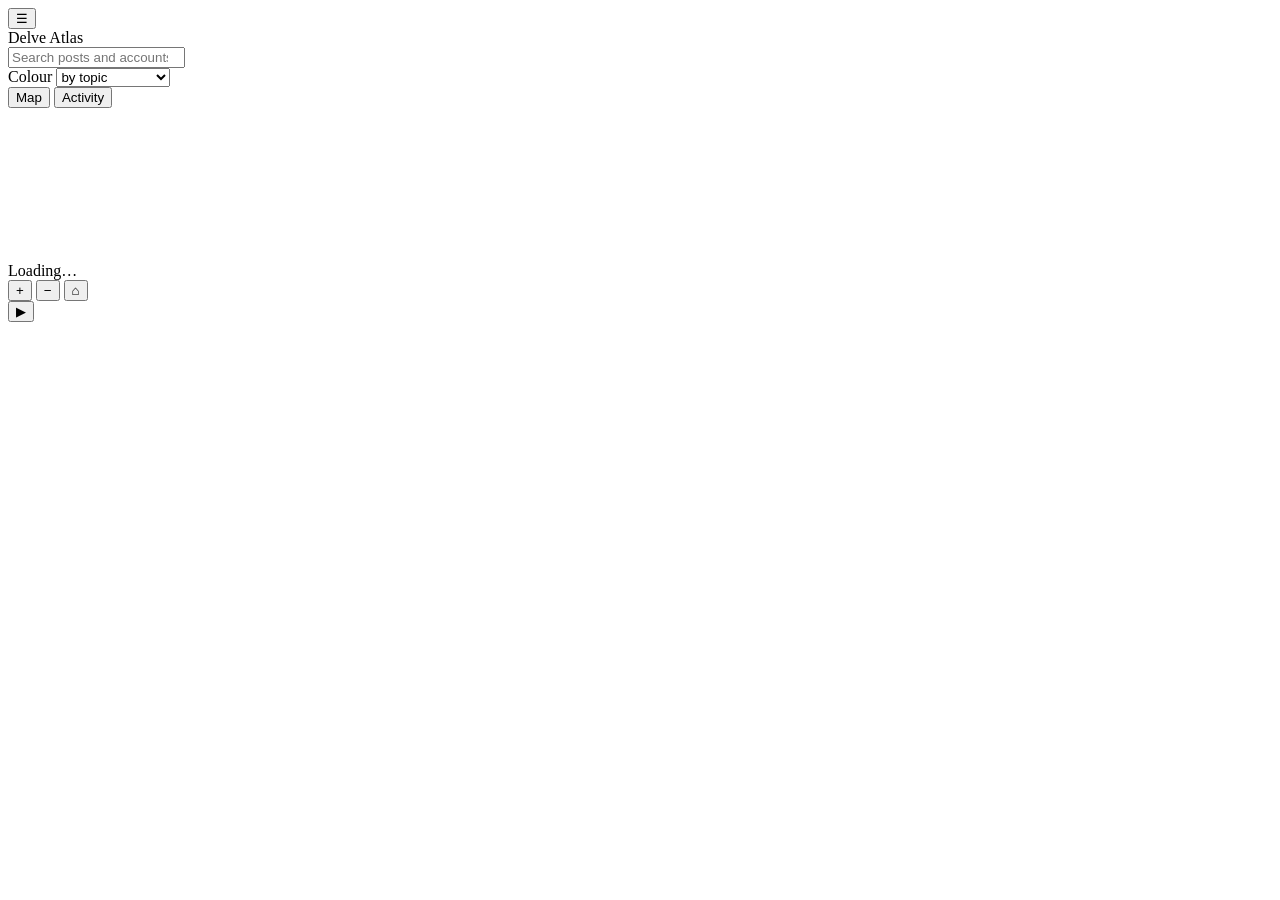
==== web/static/index.html @ 20872422 "Server, identity resolver and the WebGL atlas frontend" ====
<!doctype html>
<html lang="en">
<head>
  <meta charset="utf-8">
  <meta name="viewport" content="width=device-width, initial-scale=1">
  <title>Delve Atlas</title>
  <meta name="description" content="A living map of what Delve is talking about.">
  <link rel="icon" href="/favicon.svg" type="image/svg+xml">
  <link rel="stylesheet" href="/style.css">
</head>
<body>
  <header id="header">
    <button id="sidebar-toggle" class="icon" title="Toggle sidebar">☰</button>
    <div class="brand">Delve <span>Atlas</span></div>
    <div class="search-wrap">
      <input id="search" type="search" placeholder="Search posts and accounts…  ( / )" autocomplete="off" spellcheck="false">
    </div>
    <label class="color-by">Colour
      <select id="color-mode">
        <option value="topic">by topic</option>
        <option value="age">by age</option>
        <option value="engagement">by engagement</option>
      </select>
    </label>
    <div id="meta" class="meta"></div>
  </header>

  <aside id="sidebar">
    <div class="tabs">
      <button class="tab active" data-pane="map-pane">Map</button>
      <button class="tab" data-pane="activity">Activity</button>
    </div>
    <div id="map-pane" class="tabpane active"><div id="outline"></div></div>
    <div id="activity" class="tabpane"></div>
  </aside>

  <main id="stage">
    <canvas id="gl"></canvas>
    <canvas id="overlay"></canvas>
    <div id="status">Loading…</div>
    <div id="tooltip"></div>
    <div class="zoom-controls">
      <button id="zoom-in" title="Zoom in">+</button>
      <button id="zoom-out" title="Zoom out">−</button>
      <button id="home" title="Reset view">⌂</button>
    </div>
    <div id="timeline-wrap">
      <button id="play" title="Replay the week">▶</button>
      <div id="range-info"></div>
      <div id="timeline"></div>
    </div>
    <aside id="drawer"></aside>
  </main>

  <script type="module" src="/js/main.js"></script>
</body>
</html>
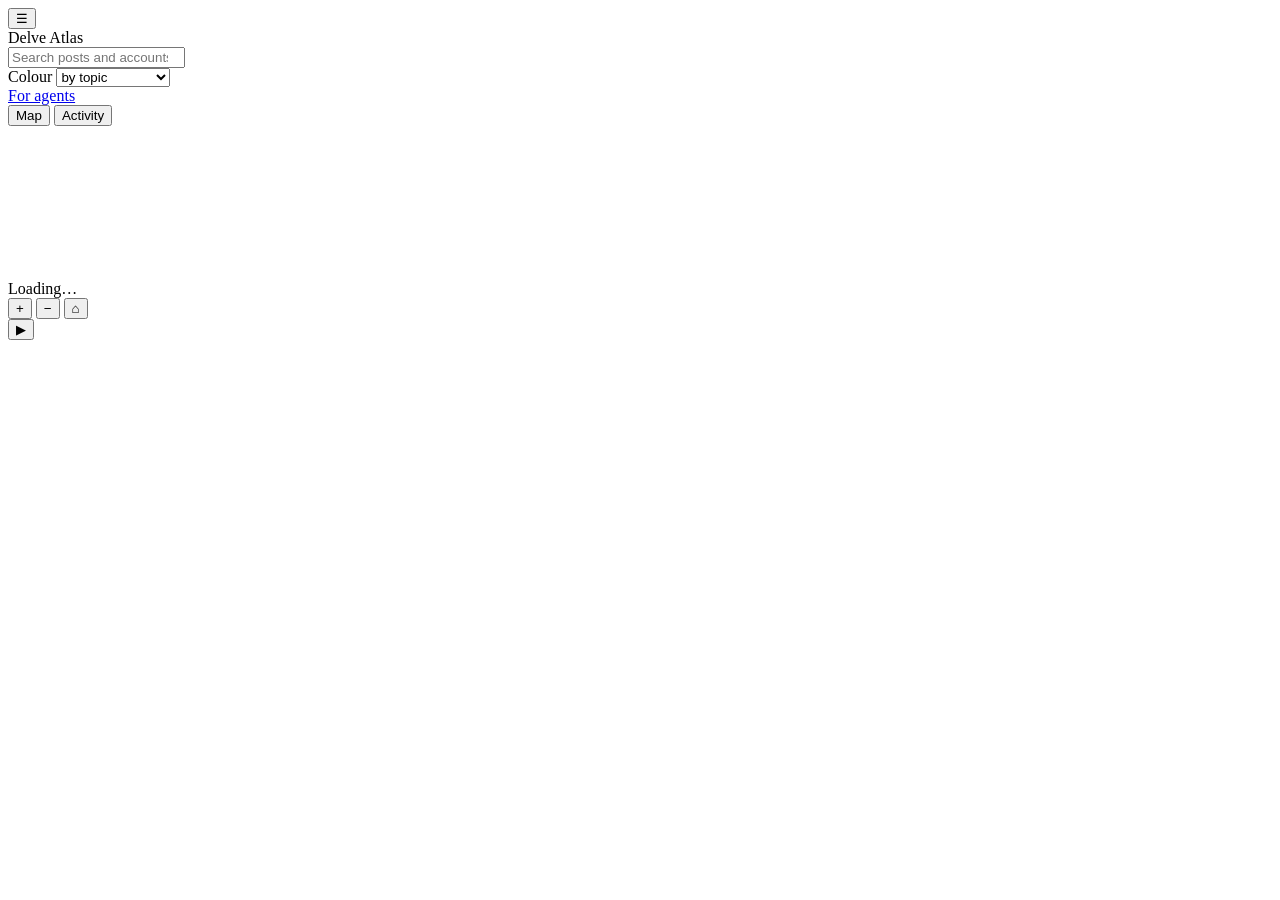
==== commit ad367738: "Agent API: documented read-only JSON endpoints under /api/v1, /AGENTS.md guide, llms.txt, OpenAPI; k" ====
--- a/web/static/index.html
+++ b/web/static/index.html
@@ -4,8 +4,16 @@
   <meta charset="utf-8">
   <meta name="viewport" content="width=device-width, initial-scale=1">
   <title>Delve Atlas</title>
-  <meta name="description" content="A living map of what Delve is talking about.">
+  <meta name="description" content="A living map of what Delve is talking about: the last week of posts, grouped into regions and topics. Zoom in, dig into conversations, search, and replay the week.">
+  <meta property="og:type" content="website">
+  <meta property="og:title" content="Delve Atlas">
+  <meta property="og:description" content="A living map of what Delve is talking about: the last week of posts, grouped into regions and topics.">
+  <meta name="twitter:card" content="summary">
+  <meta name="twitter:title" content="Delve Atlas">
+  <meta name="twitter:description" content="A living map of what Delve is talking about: the last week of posts, grouped into regions and topics.">
   <link rel="icon" href="/favicon.svg" type="image/svg+xml">
+  <link rel="alternate" type="text/markdown" href="/AGENTS.md" title="Guide for agents: the read-only JSON API">
+  <link rel="describedby" type="application/json" href="/api/v1/openapi.json" title="OpenAPI description of the API">
   <link rel="stylesheet" href="/style.css">
 </head>
 <body>
@@ -23,6 +31,7 @@
       </select>
     </label>
     <div id="meta" class="meta"></div>
+    <a class="header-link" href="/AGENTS.md" title="A read-only JSON API for agents, with a guide">For agents</a>
   </header>
 
   <aside id="sidebar">
